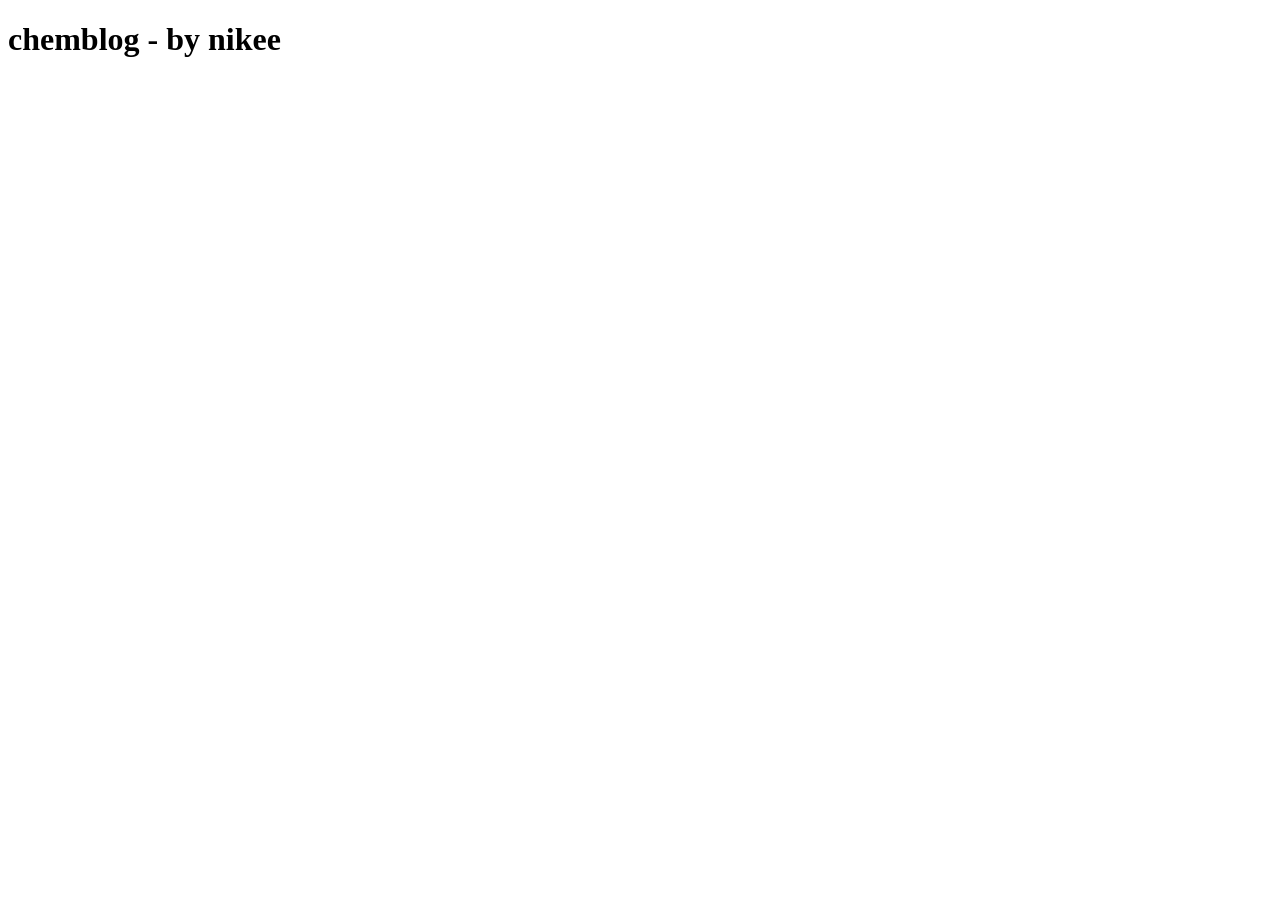
==== index.html @ b9282534 "Create index.html" ====
<!DOCTYPE html>
<html lang="en">
	<head>
		<title>chemblog</title>
		<link rel="stylesheet" href="style.css">
	</head>
	<body>
	    <h1>chemblog - by nikee</h1>

		<div id="posts"></div>

		<script src="main.js"></script>
	</body>
</html>
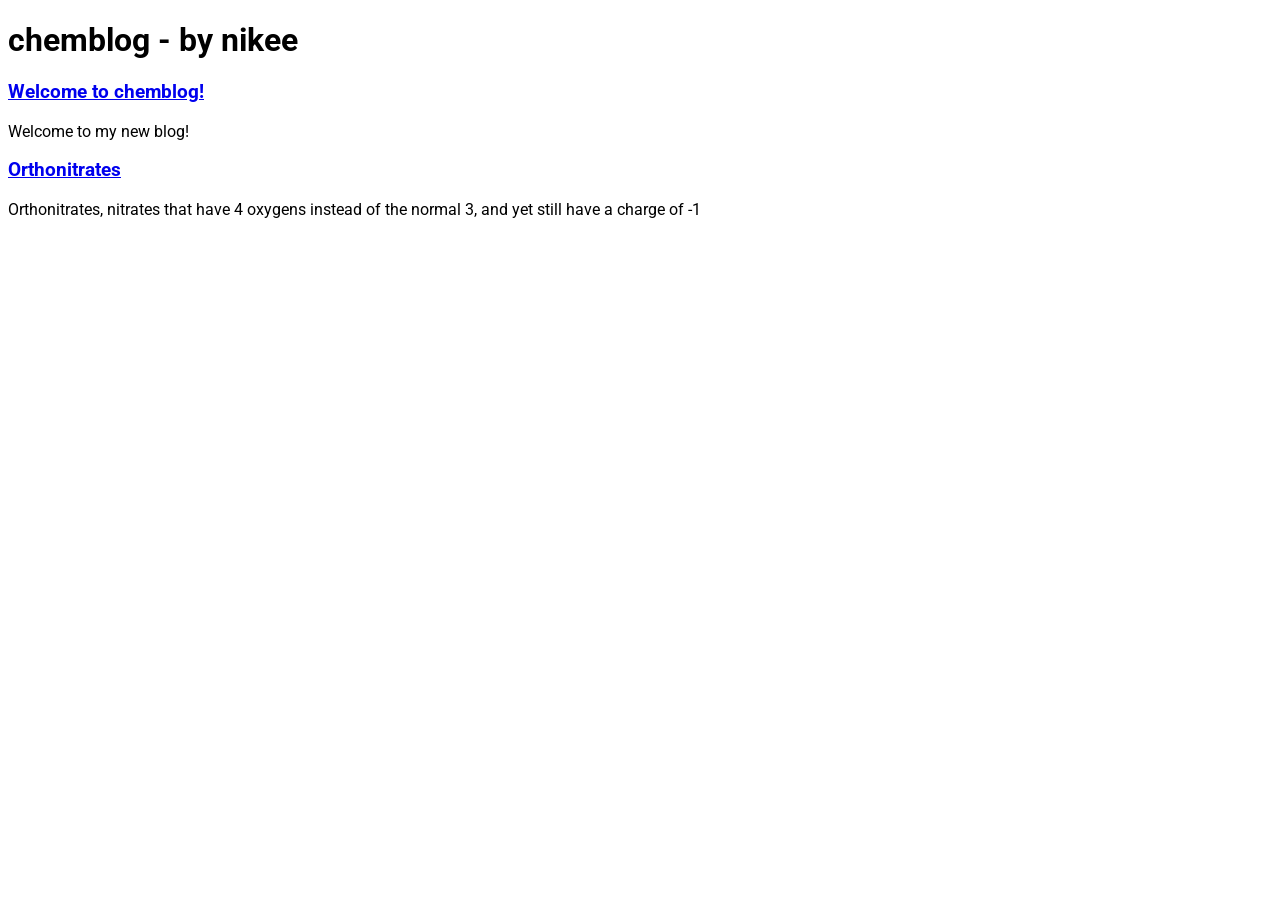
==== commit a8ed010f: "'up'" ====
--- a/index.html
+++ b/index.html
@@ -2,7 +2,7 @@
 <html lang="en">
 	<head>
 		<title>chemblog</title>
-		<link rel="stylesheet" href="style.css">
+		<link rel="stylesheet" href="styles/style.css">
 	</head>
 	<body>
 	    <h1>chemblog - by nikee</h1>
@@ -10,5 +10,5 @@
 		<div id="posts"></div>
 
 		<script src="main.js"></script>
-	</body>
+    </body>
 </html>
--- a/styles/style.css
+++ b/styles/style.css
@@ -0,0 +1,5 @@
+@import url('https://fonts.googleapis.com/css2?family=Roboto:ital,wght@0,100..900;1,100..900&display=swap');
+
+html {
+    font-family: 'Roboto';
+}
